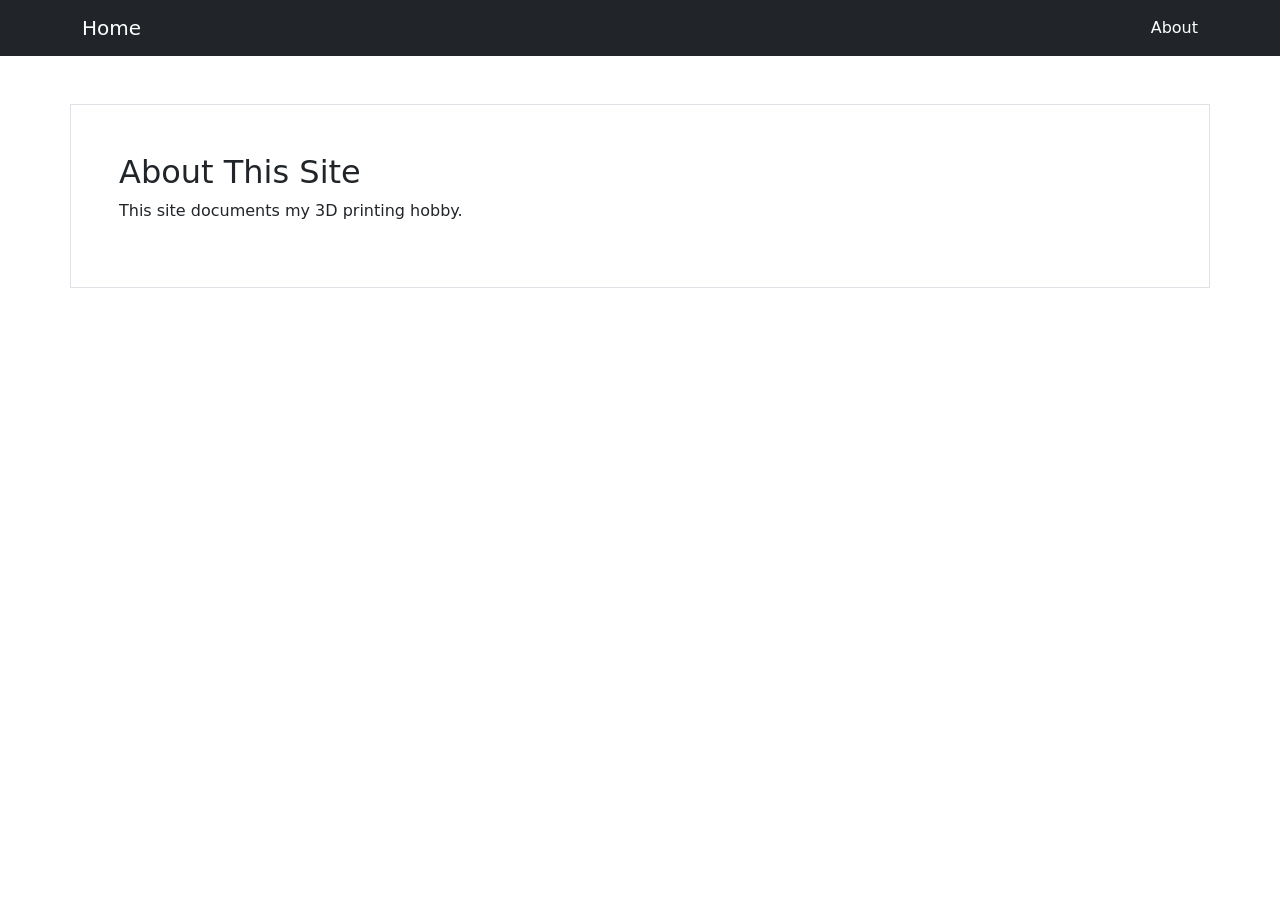
==== about.html @ 1b28488e "Navigation to about page. This page is a short description for now. I would like to make my website " ====
<!DOCTYPE html>
<html lang="en">
<head>
    <meta charset="UTF-8">
    <title>About</title>
    <meta name="viewport" content="width=device-width, initial-scale=1">
    <!-- Using bootstrap 5 framework -->
    <link href="https://cdn.jsdelivr.net/npm/bootstrap@5.3.3/dist/css/bootstrap.min.css" rel="stylesheet">
    <script src="https://cdn.jsdelivr.net/npm/bootstrap@5.3.3/dist/js/bootstrap.bundle.min.js"></script>
</head>
<body>
<nav class="navbar navbar-expand-lg bg-dark">
  <div class="container">
    <a class="navbar-brand text-white" href="index.html">Home</a>
    <a class="nav-link text-white" href="about.html">About</a>
  </div>
</nav>

<div class="container p-5 my-5 border">
  <h2>About This Site</h2>
  <p>This site documents my 3D printing hobby.</p>
</div>
</body>
</html>
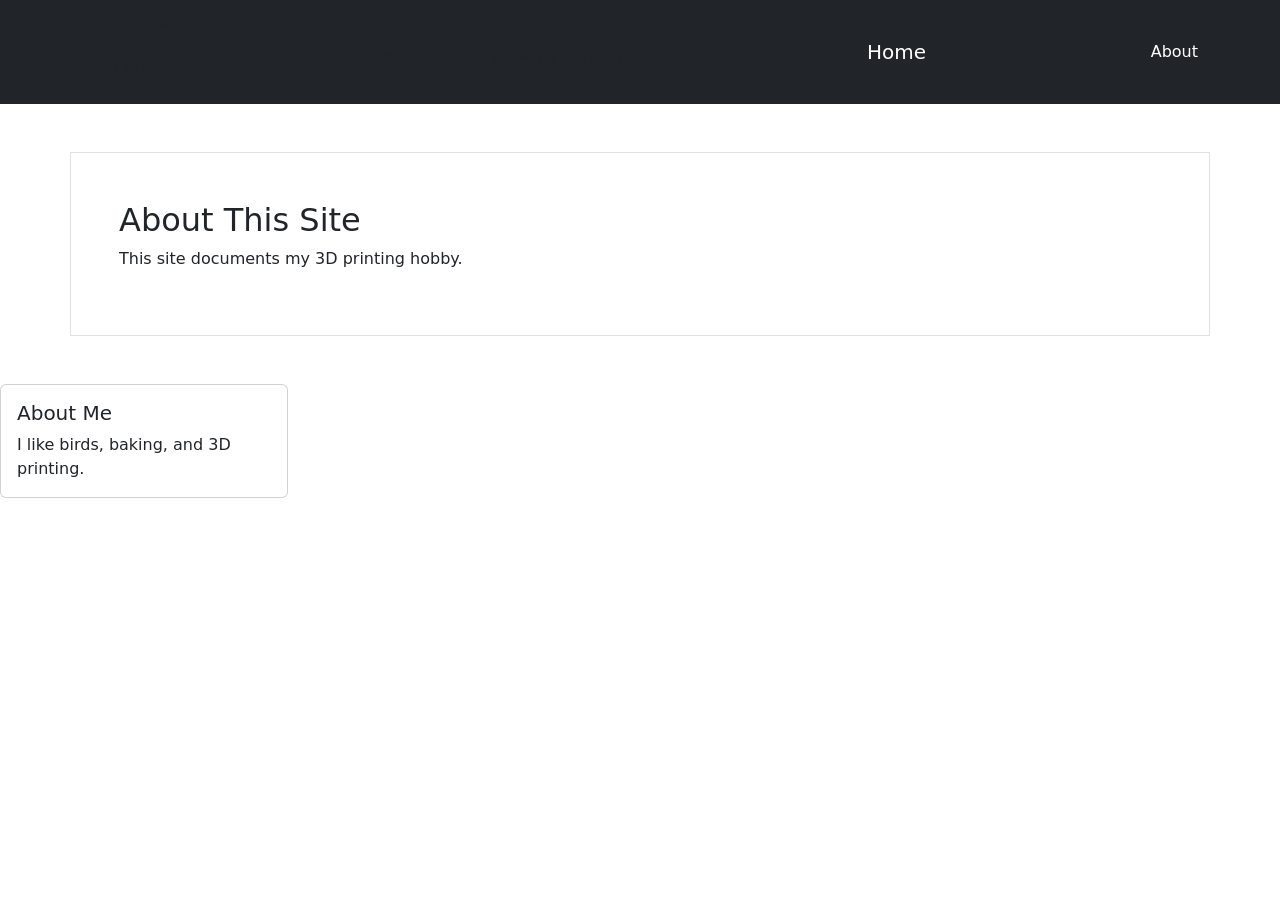
==== commit 288647a1: "Changed about page. Moved the about me section to the bottom of the page." ====
--- a/about.html
+++ b/about.html
@@ -10,15 +10,32 @@
 </head>
 <body>
 <nav class="navbar navbar-expand-lg bg-dark">
-  <div class="container">
+  <div class="container"><!-- My list -->
+    <ul>
+        <li>Baking</li>
+        <li>fashion</li>
+        <li>Coding</li>
+    </ul>
+    <div class="row mt-3">
+        <div class="col-md-4">Column 1</div>
+        <div class="col-md-4">Column 2</div>
+        <div class="col-md-4">Column 3</div>
+    </div>
     <a class="navbar-brand text-white" href="index.html">Home</a>
     <a class="nav-link text-white" href="about.html">About</a>
   </div>
 </nav>
-
 <div class="container p-5 my-5 border">
   <h2>About This Site</h2>
   <p>This site documents my 3D printing hobby.</p>
 </div>
+<!-- Bootstrap Card -->
+    <div class="card" style="width: 18rem;">
+        <div class="card-body">
+            <h5 class="card-title">About Me</h5>
+            <p class="card-text">I like birds, baking, and 3D printing.</p>
+        </div>
+    </div>
+    <!-- Bootstrap Grid -->
 </body>
 </html>
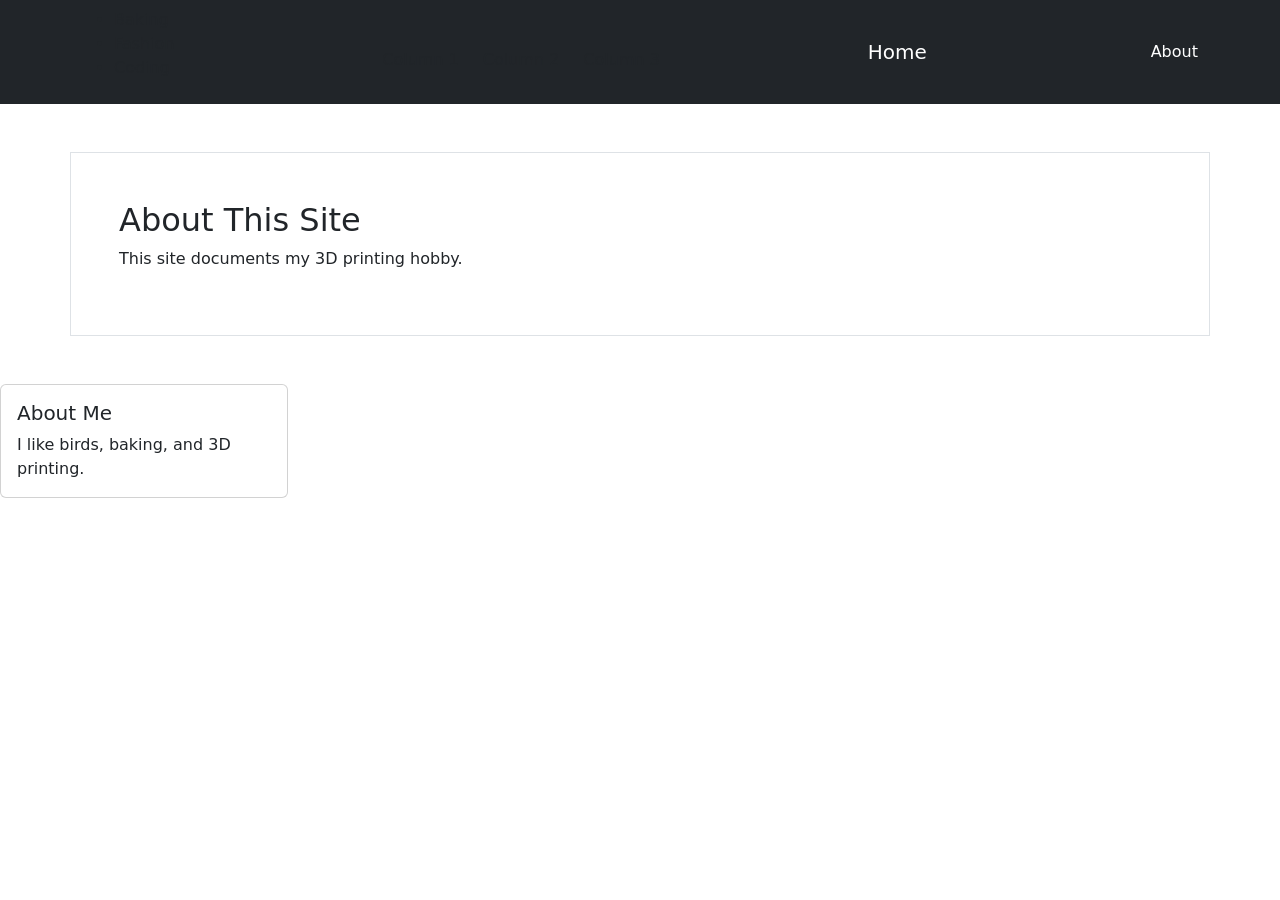
==== commit 245a5989: "Added more personalization to webpage." ====
--- a/about.html
+++ b/about.html
@@ -13,7 +13,7 @@
   <div class="container"><!-- My list -->
     <ul>
         <li>Baking</li>
-        <li>fashion</li>
+        <li>Fashion</li>
         <li>Coding</li>
     </ul>
     <div class="row mt-3">
